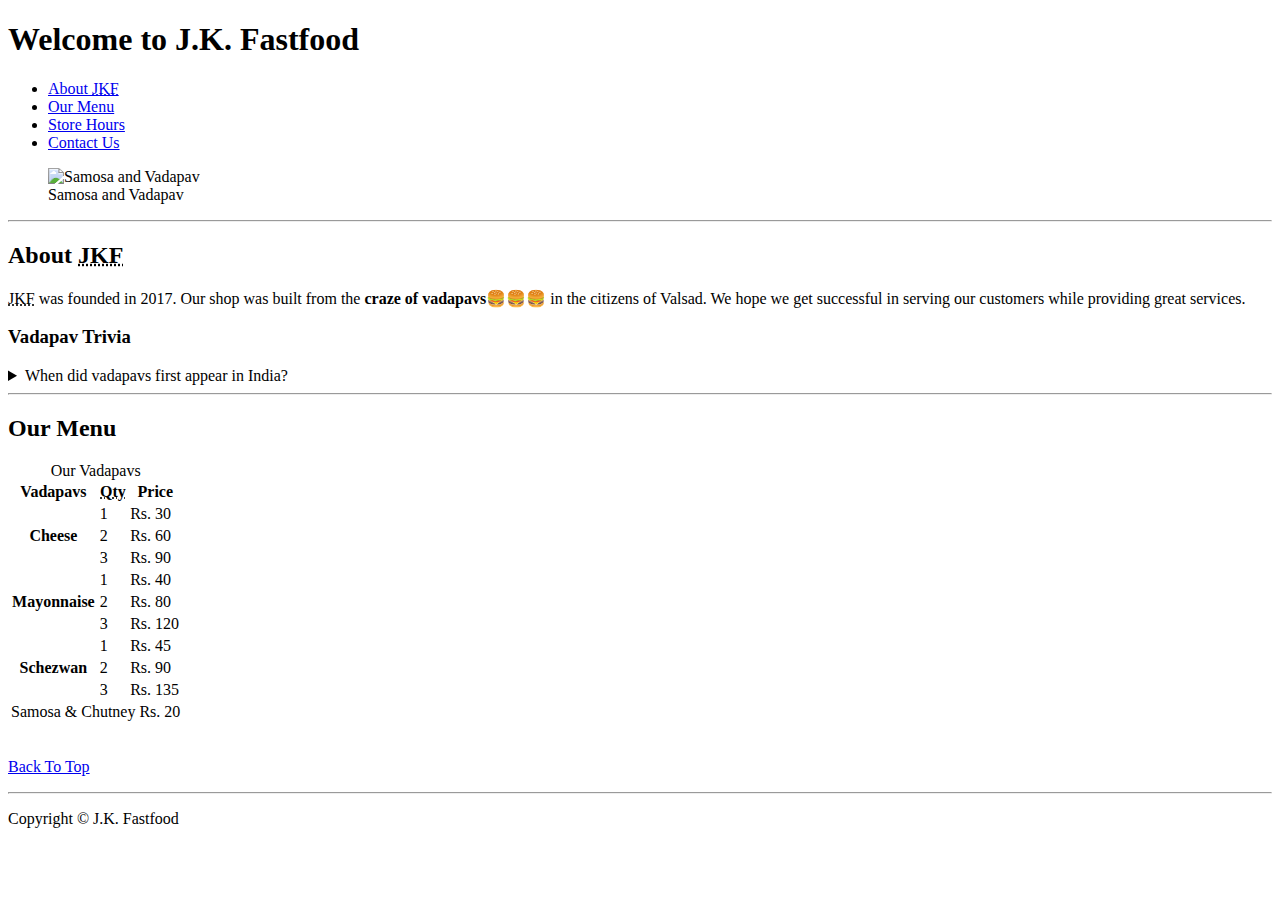
==== index.html @ adb263da "Update and rename index3.html to index.html" ====
<!DOCTYPE html>
<html lang="en">

    <head>
        <meta charset="UTF-8">
        <meta name="author" content="Aarchi Vyas">
        <meta name="description" content="The official website for J.K. Fastfood">
        <title>J.K. Fastfood</title>
        <link rel="icon" href="\images/vadapav.png" type="image/x-icon">
        <link rel="stylesheet" href="\Project/style.css">
    </head>
    <body>
        <header>
            <h1>Welcome to J.K. Fastfood</h1>
            <nav>
                <ul>
                    <li>
                        <a href="#aboutjkf">About <abbr title="J.K. Fastfood">JKF</abbr></a>
                    </li>
                    <li>
                        <a href="#menu">Our Menu</a>
                    </li>
                    <li>
                        <a href="hours.html">Store Hours</a>
                    </li>
                    <li>
                        <a href="contact.html">Contact Us</a>
                    </li>
                </ul>
            </nav>

            <figure>
                <img src="/img/vadapav.jpg" alt="Samosa and Vadapav" title="We love Vadapav!" width="300" height="300">
                <figcaption>
                    Samosa and Vadapav
                </figcaption>
            </figure>
        </header>
        <hr>
        <main>
            <article id="about">
                <h2>About <abbr title="J.K Fastfood">JKF</abbr></h2>
                <p>
                    <abbr title="J.K Fastfood">JKF</abbr> was founded in <time datetime="2017">2017</time>. Our shop was built from the <strong>craze of vadapavs</strong>🍔🍔🍔 in the citizens of Valsad. We hope we get successful in serving our customers while providing great services.
                </p>
                <aside>
                    <h3>Vadapav Trivia</h3>
                    <details>
                        <summary>When did vadapavs first appear in India?</summary>
                        <p>
                            The most common theory of the vada pav's origin is that it was invented in the erstwhile mill-heartland of Central Mumbai. Ashok Vaidya of Dadar is often credited with starting the first vada pav stall outside Dadar railway station in <time datetime="1966">1966</time>.
                            (Source: <cite><a href="https://en.wikipedia.org/wiki/Vada_pav" target="_blank">Wikipedia</a></cite>)  
                        </p>
                    </details>
                </aside>
            </article>
            <hr>
            <article id="menu">
                <h2>Our Menu</h2>
                <table>
                    <caption>Our Vadapavs</caption>
                    <thead>
                        <tr>
                            <th>Vadapavs</th>
                            <th scope="col"><abbr title="Quantity">Qty</abbr></th>
                            <th scope="col">Price</th>
                        </tr>
                    </thead>
                    <tbody>
                        <tr>
                            <th scope="row" rowspan="3">Cheese</th>
                            <td>1</td>
                            <td>Rs. 30</td>
                        </tr>
                        <tr>
                            <td>2</td>
                            <td>Rs. 60</td>
                        </tr>
                        <tr>
                            <td>3</td>
                            <td>Rs. 90</td>
                        </tr>
                        <tr>
                            <th scope="row" rowspan="3">Mayonnaise</th>
                            <td>1</td>
                            <td>Rs. 40</td>
                        </tr>
                        <tr>
                            <td>2</td>
                            <td>Rs. 80</td>
                        </tr>
                        <tr>
                            <td>3</td>
                            <td>Rs. 120</td>
                        </tr>
                        <tr>
                            <th scope="row" rowspan="3">Schezwan</th>
                            <td>1</td>
                            <td>Rs. 45</td>
                        </tr>
                        <tr>
                            <td>2</td>
                            <td>Rs. 90</td>
                        </tr>
                        <tr>
                            <td>3</td>
                            <td>Rs. 135</td>
                        </tr>
                    </tbody>
                    <tfoot>
                        <tr>
                            <td colspan="3">
                                Samosa &amp; Chutney Rs. 20 
                            </td>
                        </tr>
                    </tfoot>
                </table>
                <br>
                <p>
                    <a href="#">Back To Top</a>
                </p>
            </article>
        </main>
        <hr>
        <footer>
            <p>Copyright &copy; J.K. Fastfood</p>
        </footer>
    </body>
</html>
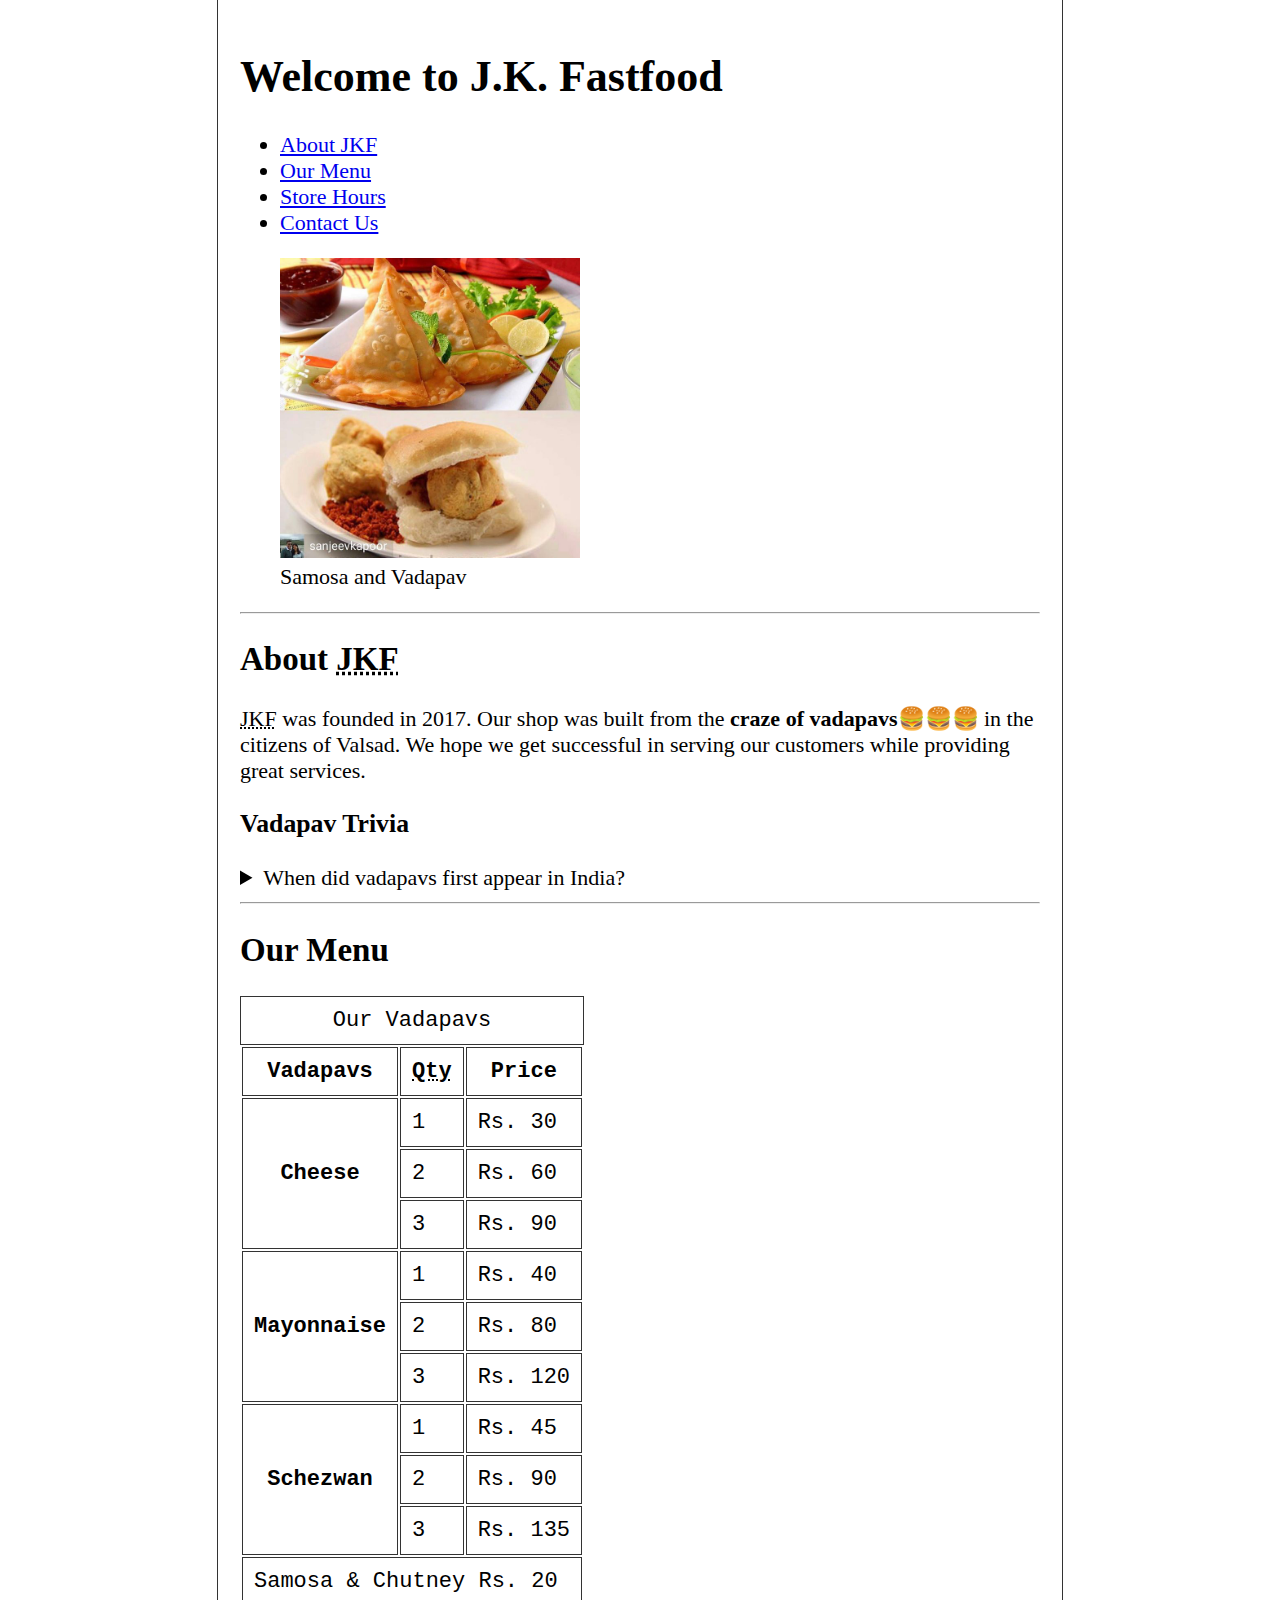
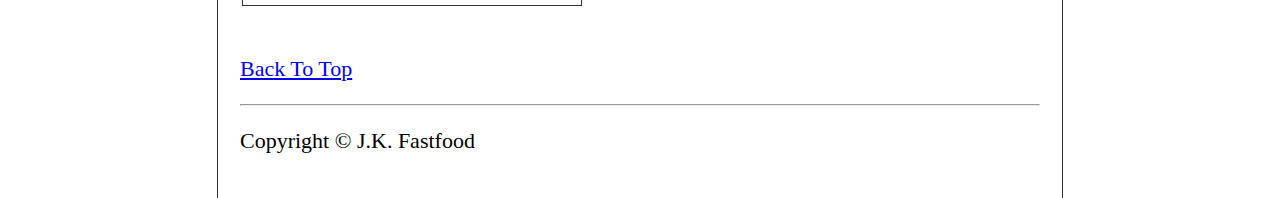
==== commit 899884c9: "Update index.html" ====
--- a/index.html
+++ b/index.html
@@ -6,8 +6,8 @@
         <meta name="author" content="Aarchi Vyas">
         <meta name="description" content="The official website for J.K. Fastfood">
         <title>J.K. Fastfood</title>
-        <link rel="icon" href="\images/vadapav.png" type="image/x-icon">
-        <link rel="stylesheet" href="\Project/style.css">
+        <link rel="icon" href="vadapav.png" type="image/x-icon">
+        <link rel="stylesheet" href="style.css">
     </head>
     <body>
         <header>
@@ -30,7 +30,7 @@
             </nav>
 
             <figure>
-                <img src="/img/vadapav.jpg" alt="Samosa and Vadapav" title="We love Vadapav!" width="300" height="300">
+                <img src="vadapav.jpg" alt="Samosa and Vadapav" title="We love Vadapav!" width="300" height="300">
                 <figcaption>
                     Samosa and Vadapav
                 </figcaption>
--- a/style.css
+++ b/style.css
@@ -0,0 +1,21 @@
+html {
+    font-size: 22px;
+}
+
+body {
+    min-height: 100vh;
+    max-width: 800px;
+    margin: 0 auto;
+    padding: 1rem;
+    border-left: 1px solid #333;
+    border-right: 1px solid #333;
+}
+
+th,
+td,
+caption {
+    border: 1px solid #333;
+    font-family: 'Courier New', Courier, monospace;
+    border-collapse: separate;
+    padding: 0.5rem;
+}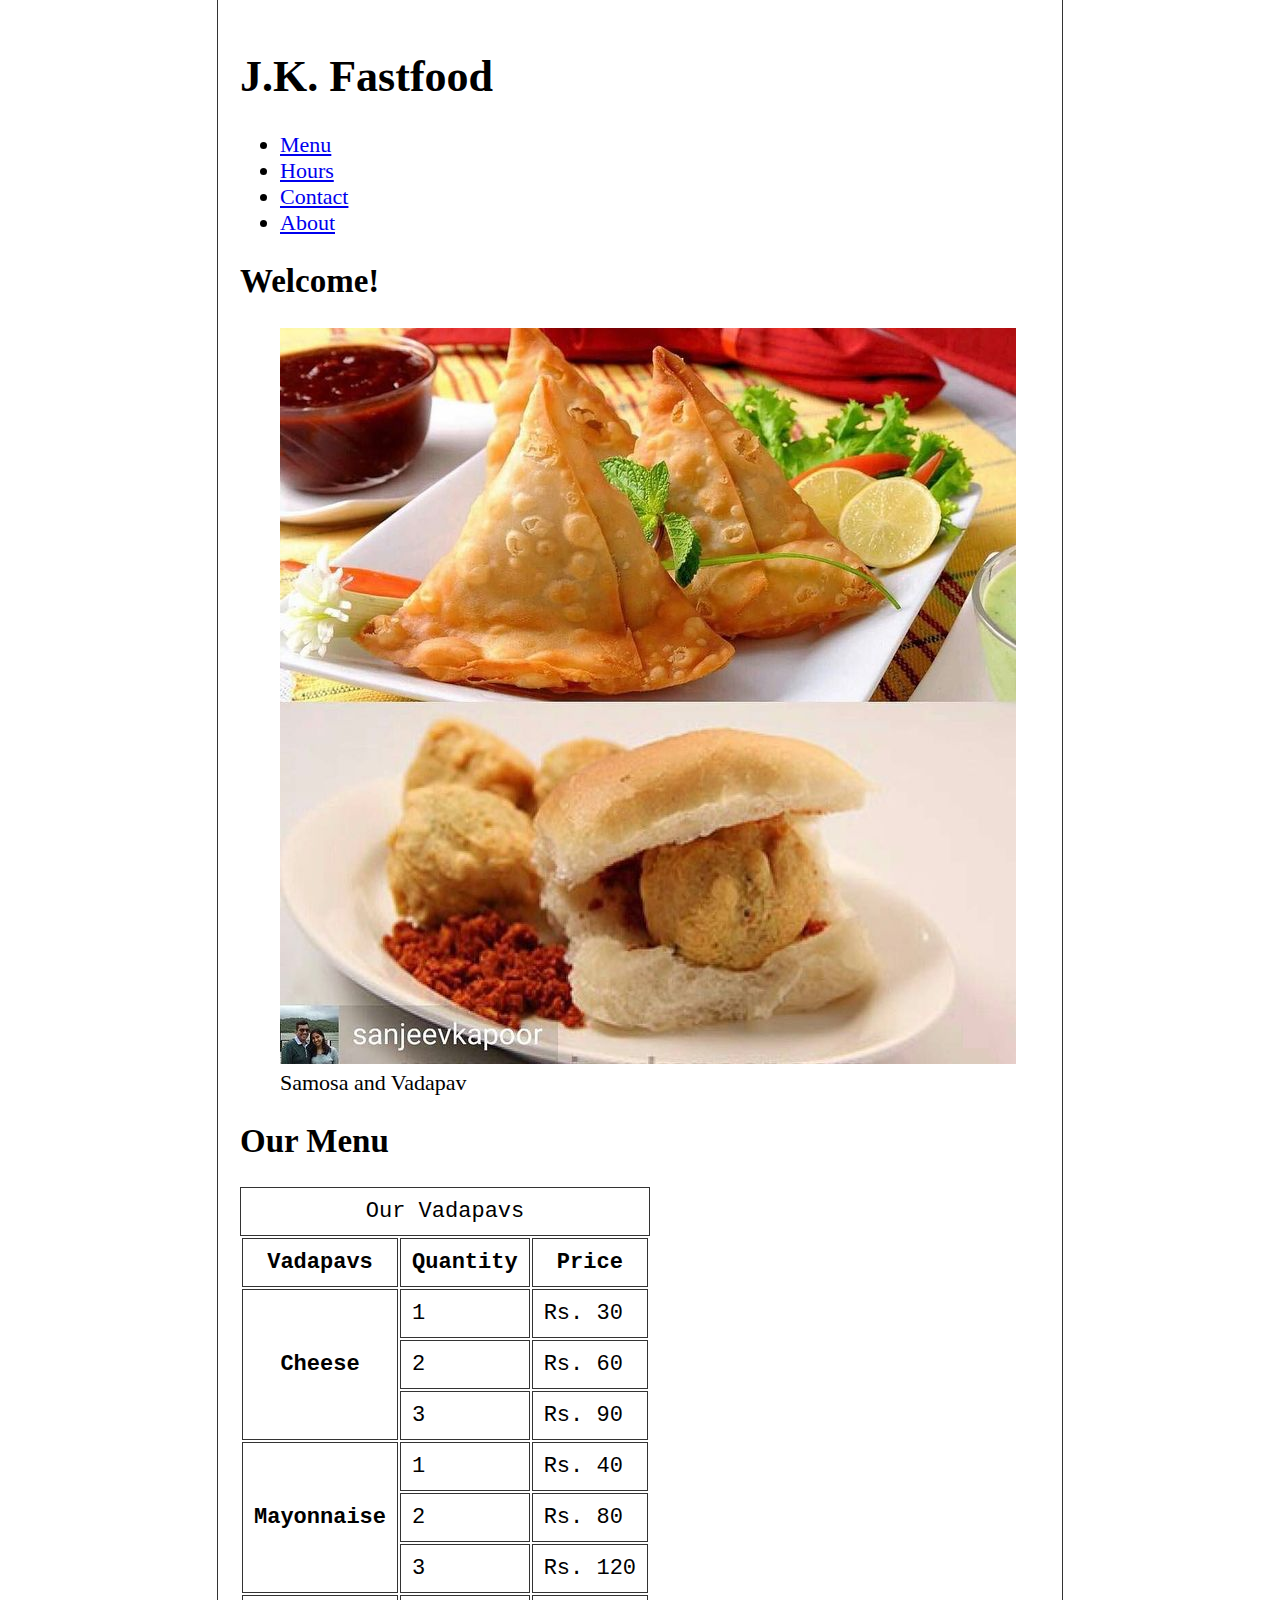
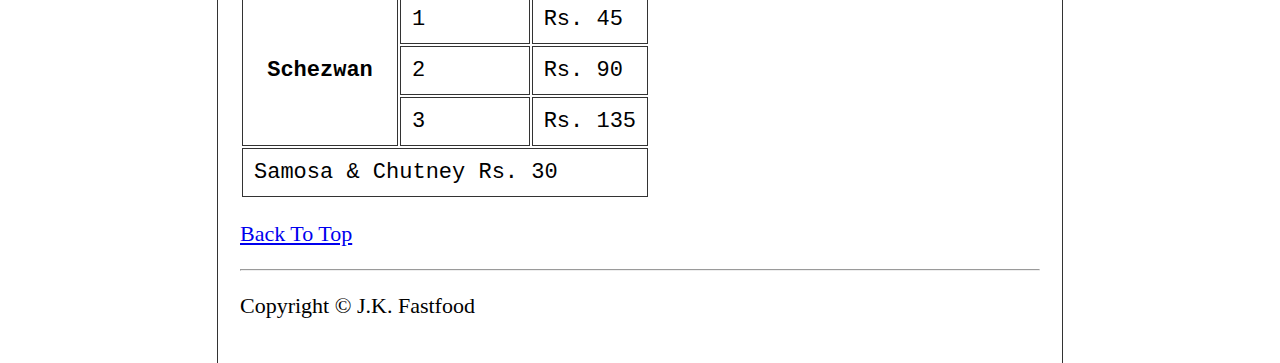
==== commit 77e7729b: "index.html" ====
--- a/index.html
+++ b/index.html
@@ -3,127 +3,120 @@
 
     <head>
         <meta charset="UTF-8">
+        <meta name="viewport" content="width=device-width, initial-scale=1.0">
         <meta name="author" content="Aarchi Vyas">
         <meta name="description" content="The official website for J.K. Fastfood">
         <title>J.K. Fastfood</title>
         <link rel="icon" href="vadapav.png" type="image/x-icon">
-        <link rel="stylesheet" href="style.css">
+        <link rel="stylesheet" href="/style.css">
+        <script src="js/main.js" defer></script>
     </head>
+
     <body>
-        <header>
-            <h1>Welcome to J.K. Fastfood</h1>
-            <nav>
-                <ul>
+        <header class="header">
+            <h1 class="header__h1">J.K. Fastfood</h1>
+            <nav class="header__nav">
+                <ul class="header__ul">
                     <li>
-                        <a href="#aboutjkf">About <abbr title="J.K. Fastfood">JKF</abbr></a>
+                        <a href="#menu">Menu</a>
                     </li>
                     <li>
-                        <a href="#menu">Our Menu</a>
+                        <a href="hours.html">Hours</a>
                     </li>
                     <li>
-                        <a href="hours.html">Store Hours</a>
+                        <a href="contact.html">Contact</a>
                     </li>
                     <li>
-                        <a href="contact.html">Contact Us</a>
+                        <a href="about.html">About</a>
                     </li>
                 </ul>
             </nav>
+        </header>
 
+        <section class="hero">
+            <h2 class="hero__h2">Welcome!</h2>
             <figure>
-                <img src="vadapav.jpg" alt="Samosa and Vadapav" title="We love Vadapav!" width="300" height="300">
-                <figcaption>
+                <img src="vadapav.jpg" alt="Samosa and Vadapav" title="We love Vadapav!" width="736" height="736">
+                <figcaption class="offscreen">
                     Samosa and Vadapav
                 </figcaption>
             </figure>
-        </header>
-        <hr>
-        <main>
-            <article id="about">
-                <h2>About <abbr title="J.K Fastfood">JKF</abbr></h2>
-                <p>
-                    <abbr title="J.K Fastfood">JKF</abbr> was founded in <time datetime="2017">2017</time>. Our shop was built from the <strong>craze of vadapavs</strong>🍔🍔🍔 in the citizens of Valsad. We hope we get successful in serving our customers while providing great services.
-                </p>
-                <aside>
-                    <h3>Vadapav Trivia</h3>
-                    <details>
-                        <summary>When did vadapavs first appear in India?</summary>
-                        <p>
-                            The most common theory of the vada pav's origin is that it was invented in the erstwhile mill-heartland of Central Mumbai. Ashok Vaidya of Dadar is often credited with starting the first vada pav stall outside Dadar railway station in <time datetime="1966">1966</time>.
-                            (Source: <cite><a href="https://en.wikipedia.org/wiki/Vada_pav" target="_blank">Wikipedia</a></cite>)  
-                        </p>
-                    </details>
-                </aside>
-            </article>
-            <hr>
-            <article id="menu">
-                <h2>Our Menu</h2>
-                <table>
-                    <caption>Our Vadapavs</caption>
+        </section>
+
+        <main class="main">
+
+            <article id="menu" class="main__article menu">
+                <h2 class="menu__h2">Our Menu</h2>
+                <table class="menu__container">
+                    <caption class="offscreen">Our Vadapavs</caption>
                     <thead>
                         <tr>
-                            <th>Vadapavs</th>
-                            <th scope="col"><abbr title="Quantity">Qty</abbr></th>
-                            <th scope="col">Price</th>
+                            <th class="menu__header" scope="col">Vadapavs</th>
+                            <th class="menu__header" scope="col">Quantity</th>
+                            <th class="menu__header" scope="col">Price</th>
                         </tr>
                     </thead>
                     <tbody>
                         <tr>
-                            <th scope="row" rowspan="3">Cheese</th>
-                            <td>1</td>
-                            <td>Rs. 30</td>
+                            <th class="menu__item menu__ch" scope="row" rowspan="3">Cheese</th>
+                            <td class="menu__item">1</td>
+                            <td class="menu__item">Rs. 30</td>
                         </tr>
                         <tr>
-                            <td>2</td>
-                            <td>Rs. 60</td>
+                            <td class="menu__item">2</td>
+                            <td class="menu__item">Rs. 60</td>
                         </tr>
                         <tr>
-                            <td>3</td>
-                            <td>Rs. 90</td>
+                            <td class="menu__item">3</td>
+                            <td class="menu__item">Rs. 90</td>
                         </tr>
                         <tr>
-                            <th scope="row" rowspan="3">Mayonnaise</th>
-                            <td>1</td>
-                            <td>Rs. 40</td>
+                            <th class="menu__item menu__ma" scope="row" rowspan="3">Mayonnaise</th>
+                            <td class="menu__item">1</td>
+                            <td class="menu__item">Rs. 40</td>
                         </tr>
                         <tr>
-                            <td>2</td>
-                            <td>Rs. 80</td>
+                            <td class="menu__item">2</td>
+                            <td class="menu__item">Rs. 80</td>
                         </tr>
                         <tr>
-                            <td>3</td>
-                            <td>Rs. 120</td>
+                            <td class="menu__item">3</td>
+                            <td class="menu__item">Rs. 120</td>
                         </tr>
                         <tr>
-                            <th scope="row" rowspan="3">Schezwan</th>
-                            <td>1</td>
-                            <td>Rs. 45</td>
+                            <th class="menu__item menu__sc" scope="row" rowspan="3">Schezwan</th>
+                            <td class="menu__item">1</td>
+                            <td class="menu__item">Rs. 45</td>
                         </tr>
                         <tr>
-                            <td>2</td>
-                            <td>Rs. 90</td>
+                            <td class="menu__item">2</td>
+                            <td class="menu__item">Rs. 90</td>
                         </tr>
                         <tr>
-                            <td>3</td>
-                            <td>Rs. 135</td>
+                            <td class="menu__item">3</td>
+                            <td class="menu__item">Rs. 135</td>
                         </tr>
                     </tbody>
                     <tfoot>
                         <tr>
-                            <td colspan="3">
-                                Samosa &amp; Chutney Rs. 20 
+                            <td class="menu__item menu__sam" colspan="3">
+                                Samosa &amp; Chutney Rs. 30 
                             </td>
                         </tr>
                     </tfoot>
                 </table>
-                <br>
-                <p>
+                
+                <p class="center">
                     <a href="#">Back To Top</a>
                 </p>
             </article>
         </main>
         <hr>
-        <footer>
-            <p>Copyright &copy; J.K. Fastfood</p>
+        <footer class="footer">
+            <p>
+                <span class="nowrap">Copyright &copy; <time id="year"></time></span>
+                <span class="nowrap">J.K. Fastfood</span> 
+            </p>
         </footer>
     </body>
 </html>
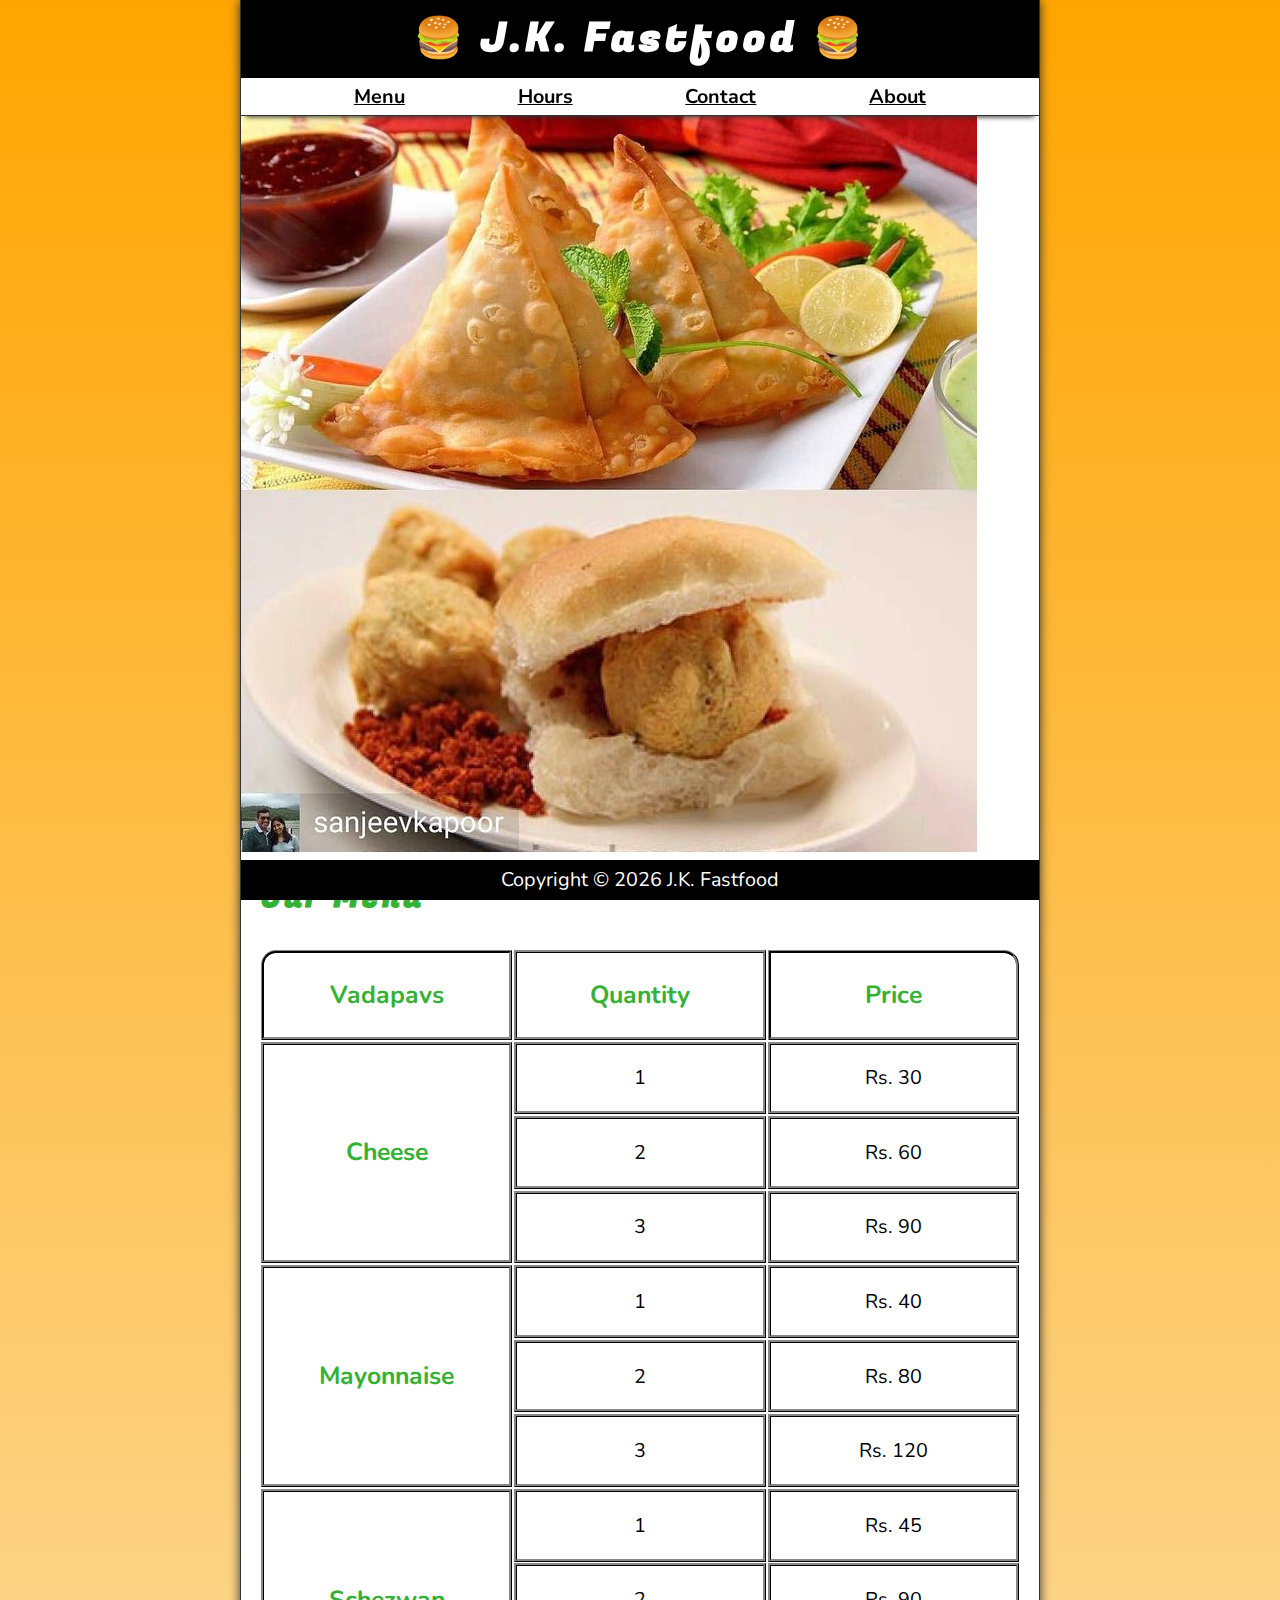
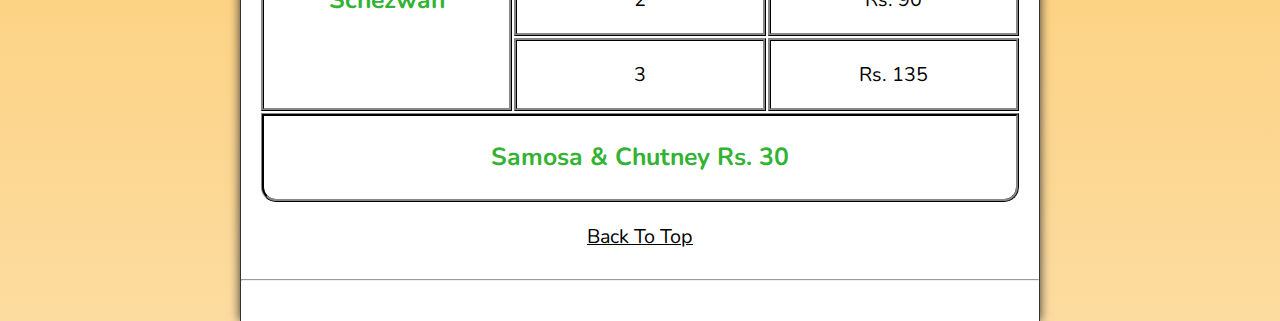
==== commit ddae766e: "Update index.html" ====
--- a/index.html
+++ b/index.html
@@ -8,8 +8,8 @@
         <meta name="description" content="The official website for J.K. Fastfood">
         <title>J.K. Fastfood</title>
         <link rel="icon" href="vadapav.png" type="image/x-icon">
-        <link rel="stylesheet" href="/style.css">
-        <script src="js/main.js" defer></script>
+        <link rel="stylesheet" href="style.css">
+        <script src="main.js" defer></script>
     </head>
 
     <body>
--- a/style.css
+++ b/style.css
@@ -1,21 +1,382 @@
+@import url('https://fonts.googleapis.com/css2?family=Fugaz+One&family=Nunito&display=swap');
+
+/* || RESET */
+*,
+*::after,
+*::before {
+    margin: 0;
+    padding: 0;
+    box-sizing: border-box;
+}
+
+img {
+    display: block;
+    max-width: 100%;
+    height: auto;
+}
+
+input,
+button,
+textarea {
+    font: inherit;
+}
+
+/* || VARIABLES */
+
+:root {
+    /* FONTS */
+    --FF: "Nunito", sans-serif;
+    --FF-HEADINGS: "Fugaz One", cursive;
+    --FS: clamp(1rem, 2.2vh, 1.5rem);
+
+    /* COLORS */
+    --BGCOLOR-FADE: rgb(252, 220, 160);
+    --BGCOLOR: orange;
+    --BGIMAGE: linear-gradient(to bottom, var(--BGCOLOR), var(--BGCOLOR-FADE));
+    --BODY-BGCOLOR: #FFF;
+    --BORDER-COLOR: #333;
+    --BUTTON-COLOR: #FFF;
+    --FONT-COLOR: #000;
+    --HEADER-BGCOLOR: #000;
+    --HEADER-COLOR: #FFF;
+    --HERO-BGCOLOR: rgba(51, 178, 51, 0.75);
+    --HERO-COLOR: #FFF;
+    --HIGHLIGHT-COLOR: rgb(51, 178, 51);
+    --LINK-ACTIVE: orange;
+    --LINK-COLOR: #000;
+    --LINK-HOVER: hlsa(0, 0%, 0%, 0.6);
+    --NAV-BGCOLOR: #FFF;
+
+    /* BORDERS */
+    --BORDERS: 1px solid var(--BORDER-COLOR);
+    --BORDER-RADIUS: 15px;
+
+    /* STANDARD PADDING */
+    --PADDING-TB: 0.25em;
+    --PADDING-SIDE: 2.5%;
+
+    /* STANDARD MARGIN */
+    --MARGIN: clamp(1em, 2.5vh, 1.5em) 0;
+}
+
+@media (prefers-color-scheme: dark) {
+    :root {
+        --BGCOLOR-FADE: gray;
+        --BGCOLOR: #000;
+        --BODY-BGCOLOR: #333;
+        --BORDER-COLOR: whitesmoke;
+        --BUTTON-COLOR: #000;
+        --FONT-COLOR: whitesmoke;
+        --HEADER-COLOR: whitesmoke;
+        --HERO-COLOR: #333;
+        --HIGHLIGHT-COLOR: whitesmoke;
+        --LINK-ACTIVE: rgb(252, 200, 103);
+        --LINK-COLOR: whitesmoke;
+        --LINK-HOVER: orange;
+        --NAV-BGCOLOR: rgb(20, 20, 20);
+    }
+}
+
+/* || UTILITY CLASSES */
+.offscreen {
+    position: absolute;
+    left: -10000px;
+}
+
+.nowrap {
+    white-space: nowrap;
+}
+
+.center {
+    text-align: center;
+}
+
+/* || GENERAL STYLES */
+
 html {
-    font-size: 22px;
+    scroll-behavior: smooth;
+    font-size: var(--FS);
+    font-family: var(--FF);
+    background-color: var(--BGCOLOR);
+    background-image: var(--BGIMAGE);
 }
 
 body {
+    background-color: var(--BODY-BGCOLOR);
+    color: var(--FONT-COLOR);
     min-height: 100vh;
     max-width: 800px;
     margin: 0 auto;
-    padding: 1rem;
-    border-left: 1px solid #333;
-    border-right: 1px solid #333;
-}
-
-th,
-td,
-caption {
-    border: 1px solid #333;
-    font-family: 'Courier New', Courier, monospace;
-    border-collapse: separate;
-    padding: 0.5rem;
-}+    border-left: var(--BORDERS);
+    border-right: var(--BORDERS);
+    box-shadow: 0 0 10px var(--BORDER-COLOR);
+}
+
+h1,
+h2,
+h3 {
+    font-family: var(--FF-HEADINGS);
+    letter-spacing: 0.1em;
+}
+
+h2,
+h3 {
+    margin-bottom: 1em;
+    color: var(--HIGHLIGHT-COLOR);
+}
+
+p {
+    line-height: 1.5;
+}
+
+a:any-link {
+    color: var(--LINK-COLOR);
+}
+
+a:hover,
+a:focus-visible {
+    color: var(--LINK-HOVER);
+}
+
+a:active {
+    color: var(--LINK-ACTIVE);
+}
+
+/* || HEADER */
+
+.header {
+    position: sticky;
+    top: 0;
+    z-index: 1;
+}
+
+.header__h1 {
+    text-align: center;
+    background-color: var(--HEADER-BGCOLOR);
+    color: var(--HEADER-COLOR);
+    padding: var(--PADDING-TB) var(--PADDING-SIDE);
+}
+
+.header__nav {
+    background-color: var(--NAV-BGCOLOR);
+    border-bottom: var(--BORDERS);
+    font-weight: bold;
+    box-shadow: 0 6px 5px -5px var(--BORDER-COLOR);
+}
+
+.header__ul {
+    padding: var(--PADDING-TB) var(--PADDING-SIDE);
+    list-style-type: none;
+    display: flex;
+    justify-content: space-evenly;
+    gap: 1rem;
+}
+
+/* || HERO */
+
+.hero {
+    position: relative;
+}
+
+.hero__h2 {
+    background-color: var(--HERO-BGCOLOR);
+    color: var(--HERO-COLOR);
+    padding: 0.25em 0.5em;
+    letter-spacing: 0.1rem;
+    text-shadow: 2px 2px 5px var(--BORDER-COLOR);
+    position: absolute;
+    top: -100px;
+    left: 20px;
+    animation: showWelcome 0.5s ease-in-out 1s forwards;
+}
+
+@keyframes showWelcome {
+    0% {
+        top: -20px;
+        transform: skew(0deg, -5deg) scaleY(0);
+    }
+
+    80% {
+        top: 30px;
+        transform: skew(10deg, -5deg) scaleY(1.2);
+    }
+
+    100% {
+        top: 20px;
+        transform: skew(-10deg, -5deg) scaleY(1);
+
+    }
+}
+
+/* || FOOTER */
+
+.footer {
+    position: sticky;
+    bottom: 0;
+    background-color: var(--HEADER-BGCOLOR);
+    color: var(--HEADER-COLOR);
+    padding: var(--PADDING-TB) var(--PADDING-SIDE);
+    text-align: center;
+}
+
+/* || MAIN */
+
+.main {
+    padding: var(--PADDING-TB) var(--PADDING-SIDE);
+}
+
+.main__article {
+    scroll-margin-top: 6.5rem;
+    margin: var(--MARGIN);
+}
+
+.main__article:first-child {
+    margin-top: 1em;
+}
+
+.main__article:last-child {
+    min-height: calc(100vh - 20rem);
+}
+
+/* || ABOUT */
+
+.about__trivia {
+    margin: var(--MARGIN);
+}
+
+.about__trivia-answer {
+    margin-top: 1em;
+}
+
+/* || CONTACT */
+
+.contact__h2 {
+    margin: 0;
+}
+
+.contact__fieldset {
+    border: none;
+}
+
+.contact__p {
+    margin: 1em 0;
+}
+
+.contact__label {
+    display: block;
+    font-weight: bold;
+}
+
+.contact__input,
+.contact__textarea {
+    padding: 0.5em;
+    border-radius: var(--BORDER-RADIUS);
+    border-width: 2px;
+    width: 100%;
+}
+
+.contact__button {
+    padding: 0.5em;
+    border-radius: var(--BORDER-RADIUS);
+    background-color: var(--HIGHLIGHT-COLOR);
+    color: var(--BUTTON-COLOR);
+    font-weight: bold;
+}
+
+/* || MENU */
+
+thead,
+tbody,
+tfoot,
+tr {
+    display: contents;
+}
+
+.menu__container {
+    display: grid;
+    grid-template-columns: repeat(3, 1fr);
+    grid-template-areas: "hd1 hd2 hd3"
+        "ch ch1 ch1p"
+        "ch ch2 ch2p"
+        "ch ch3 ch3p"
+        "ma ma1 ma1p"
+        "ma ma2 ma2p"
+        "ma ma3 ma3p"
+        "sc sc1 sc1p"
+        "sc sc2 sc2p"
+        "sc sc3 sc3p"
+        "sam sam sam";
+    gap: 0.1em;
+    margin-bottom: 1em;
+}
+
+.menu__ch {
+    grid-area: ch;
+}
+
+.menu__ma {
+    grid-area: ma;
+}
+
+.menu__sc {
+    grid-area: sc;
+}
+
+.menu__sam {
+    grid-area: sam;
+}
+
+.menu__ch,
+.menu__ma,
+.menu__sc,
+.menu__sam,
+.menu__header {
+    color: var(--HIGHLIGHT-COLOR);
+    font-weight: bold;
+    height: 100%;
+    display: grid;
+    place-content: center;
+}
+
+.menu__header,
+.menu__item {
+    width: 100%;
+    padding: 1em;
+    border: medium ridge var(--BORDER-COLOR);
+}
+
+.menu__item {
+    display: grid;
+    place-content: center;
+}
+
+thead th:first-child {
+    border-top-left-radius: var(--BORDER-RADIUS);
+}
+
+thead th:last-child {
+    border-top-right-radius: var(--BORDER-RADIUS);
+}
+
+tfoot td {
+    border-bottom-left-radius: var(--BORDER-RADIUS);
+    border-bottom-right-radius: var(--BORDER-RADIUS);
+}
+
+@media screen and (min-width: 576px) {
+    .header__h1::before {
+        content: '🍔 ';
+    }
+
+    .header__h1::after {
+        content: ' 🍔';
+    }
+
+    .menu__header,
+    .menu__ch,
+    .menu__ma,
+    .menu__sc,
+    .menu__sam {
+        font-size: 125%;
+    }
+}
